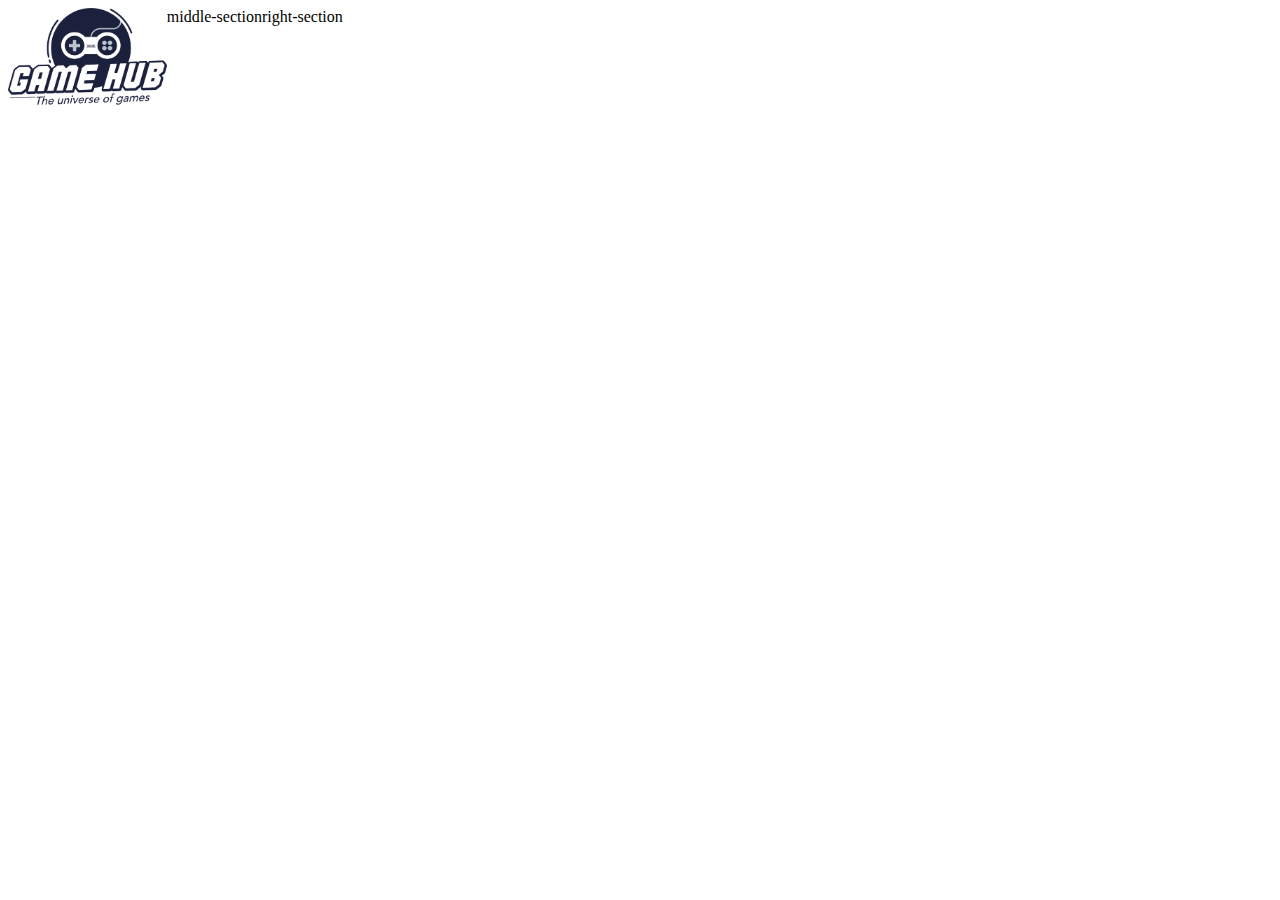
==== index.html @ f3b0ba68 "added header" ====
<!DOCTYPE html>
<html lang="en">
<head>
    <meta charset="UTF-8">
    <meta http-equiv="X-UA-Compatible" content="IE=edge">
    <meta name="viewport" content="width=device-width, initial-scale=1.0">
    <title>Shortcut Practice</title>
    <link rel="stylesheet" href="css/header.css">
</head>
<body>
    <header>
        <div class="header">
            <div class="left-section">
                <div class="logo">
                    <img src="images/GameHub_Logo.png" alt="">
                </div>
            </div>
            <div class="middle-section">
                middle-section
            </div>
            <div class="right-section">
                right-section    
                </div>
            </div>
        </div>
    </header>
</body>
</html>
---- css/header.css ----
.header {
    height: 50px;
    display: flex;
    flex-direction: row;
}

.logo img {
    height: 100px;
}

div p {
    font-size: 16px;
}
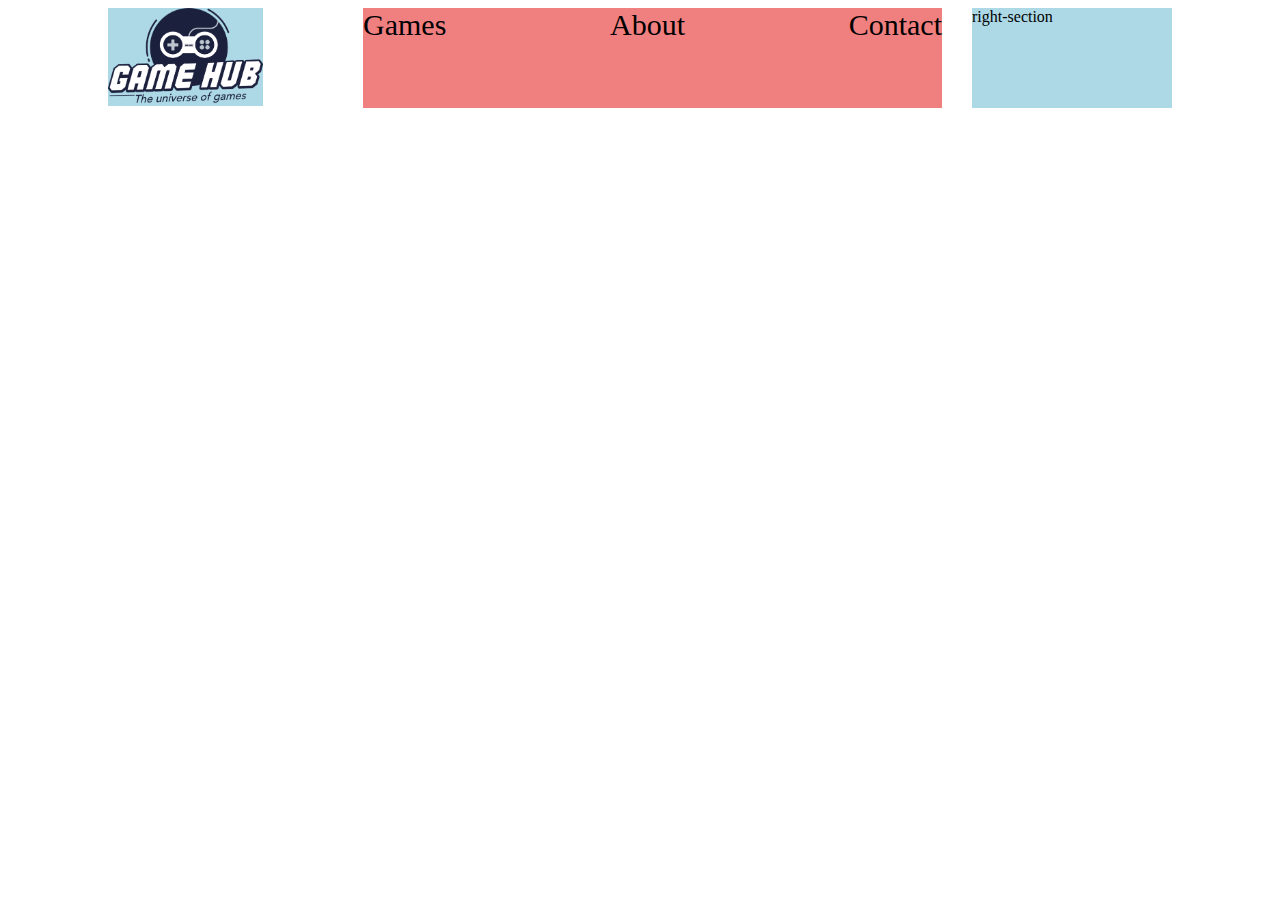
==== commit c1189356: "Made header" ====
--- a/index.html
+++ b/index.html
@@ -16,7 +16,9 @@
                 </div>
             </div>
             <div class="middle-section">
-                middle-section
+                <div class="Menu">Games</div>
+                <div class="Menu">About</div>
+                <div class="Menu">Contact</div>
             </div>
             <div class="right-section">
                 right-section    
--- a/css/header.css
+++ b/css/header.css
@@ -1,14 +1,39 @@
 .header {
-    height: 50px;
+    height: 100px;
     display: flex;
     flex-direction: row;
+    justify-content: space-evenly
 }
 
 .logo img {
-    height: 100px;
+    background-color: lightblue;
+    max-width: 155px;
+    margin-left: 100px;
+    margin-right: 100px;
+}
+
+.middle-section {
+    background-color: lightcoral;
+    flex: 1;
+    margin-right: 30px;
+    display: flex;
+    flex-direction: row;
+    justify-content: space-between;
+    
+}
+
+.Menu {
+    font-size: 30px;
+}
+
+.right-section {
+    background-color: lightblue;
+    width: 200px;
+    margin-right: 100px;
 }
 
 div p {
-    font-size: 16px;
+    background-color: lightcoral;
+    
 }
 
